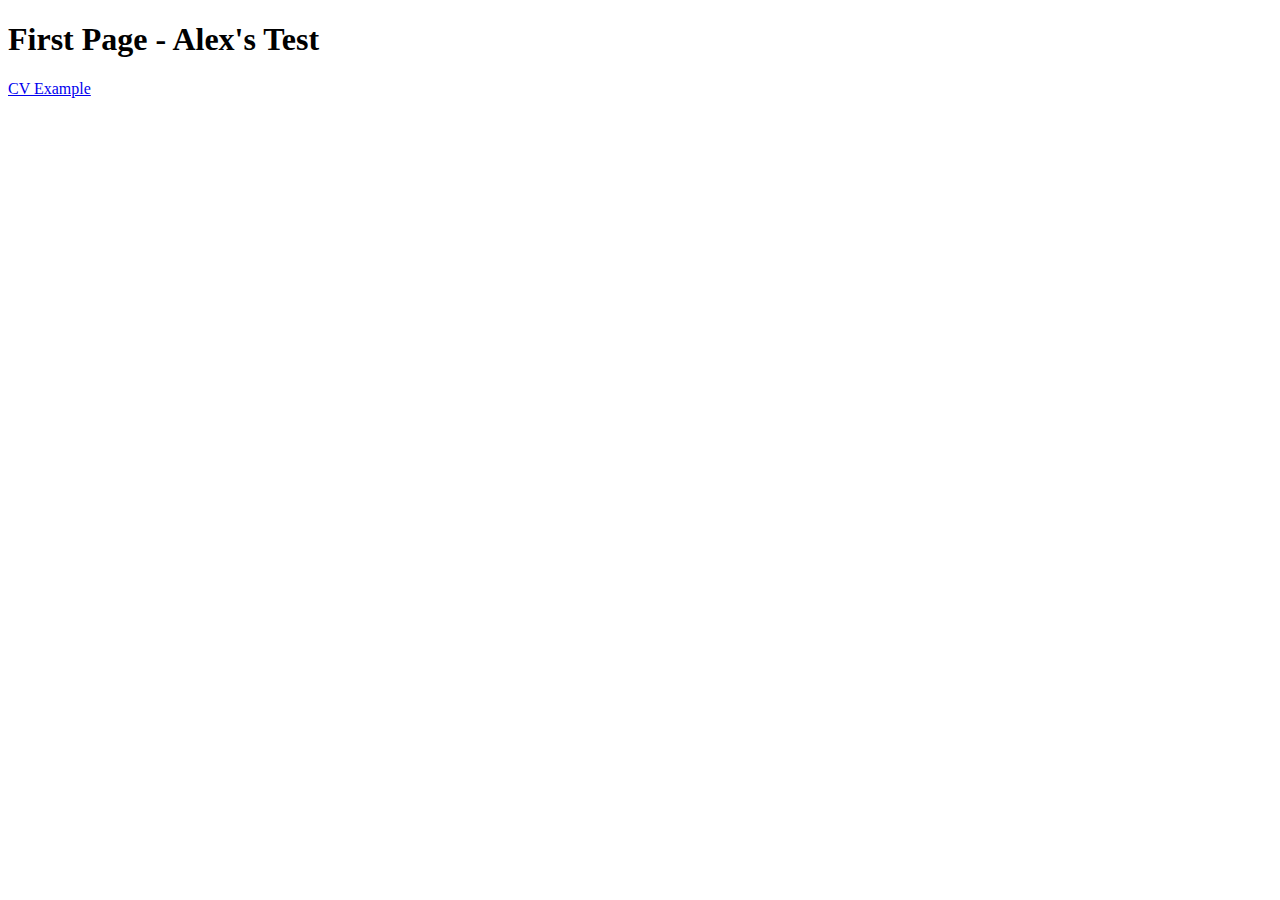
==== index.html @ 53fada60 "Create First Page" ====
<!DOCTYPE html>
<html lang="en" dir="ltr">
  <head>
    <meta charset="utf-8">
    <title>GIT Test Pages</title>
  </head>
  <body>
    <h1>First Page - Alex's Test</h1>
    <a href="HTML - Personal site\index.html">CV Example</a>
  </body>
</html>
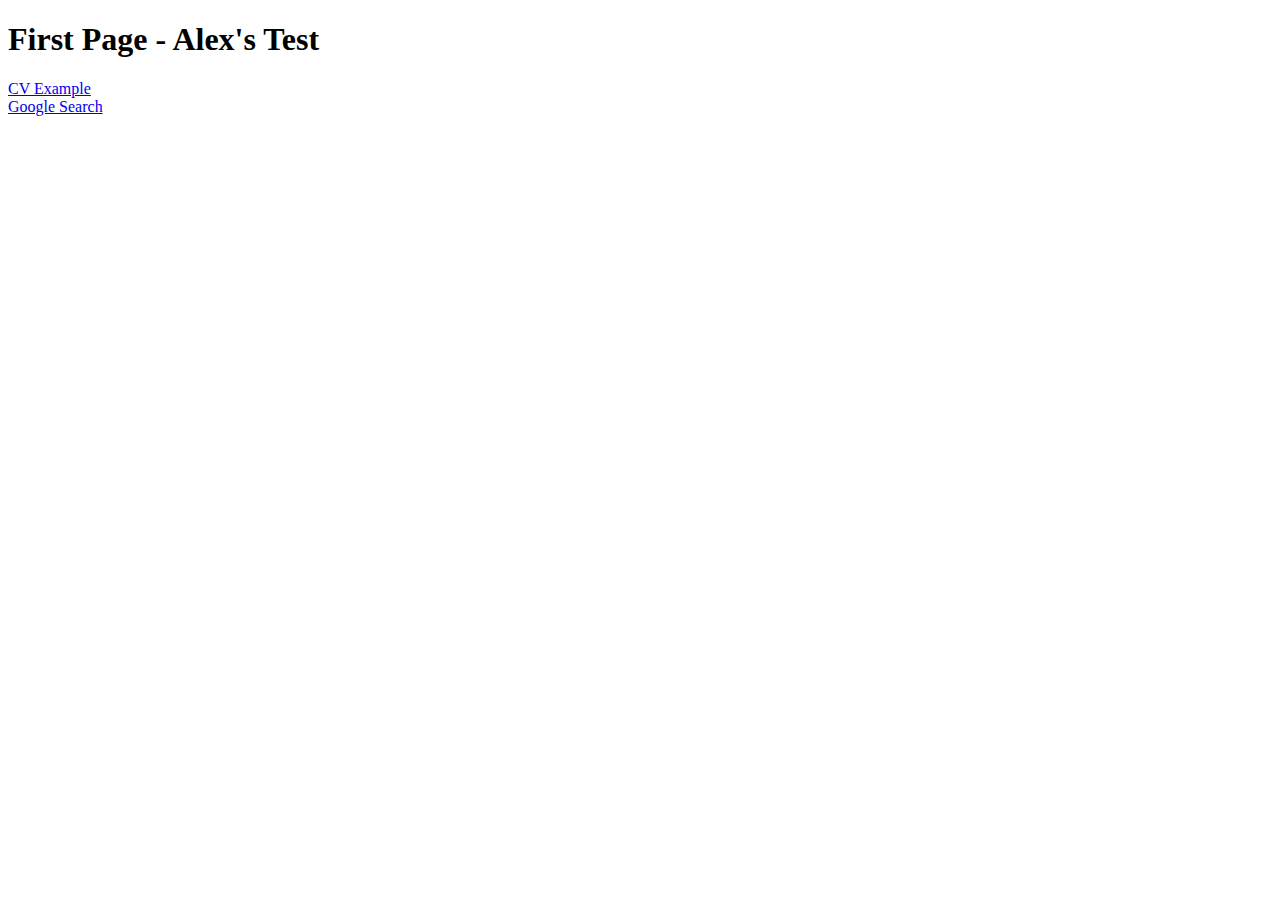
==== commit 57581593: "update index.html" ====
--- a/index.html
+++ b/index.html
@@ -6,6 +6,7 @@
   </head>
   <body>
     <h1>First Page - Alex's Test</h1>
-    <a href="HTML - Personal site\index.html">CV Example</a>
+    <a href="HTML - Personal site\index.html">CV Example</a><br>
+    <a href="www.google.com">Google Search</a>
   </body>
 </html>
